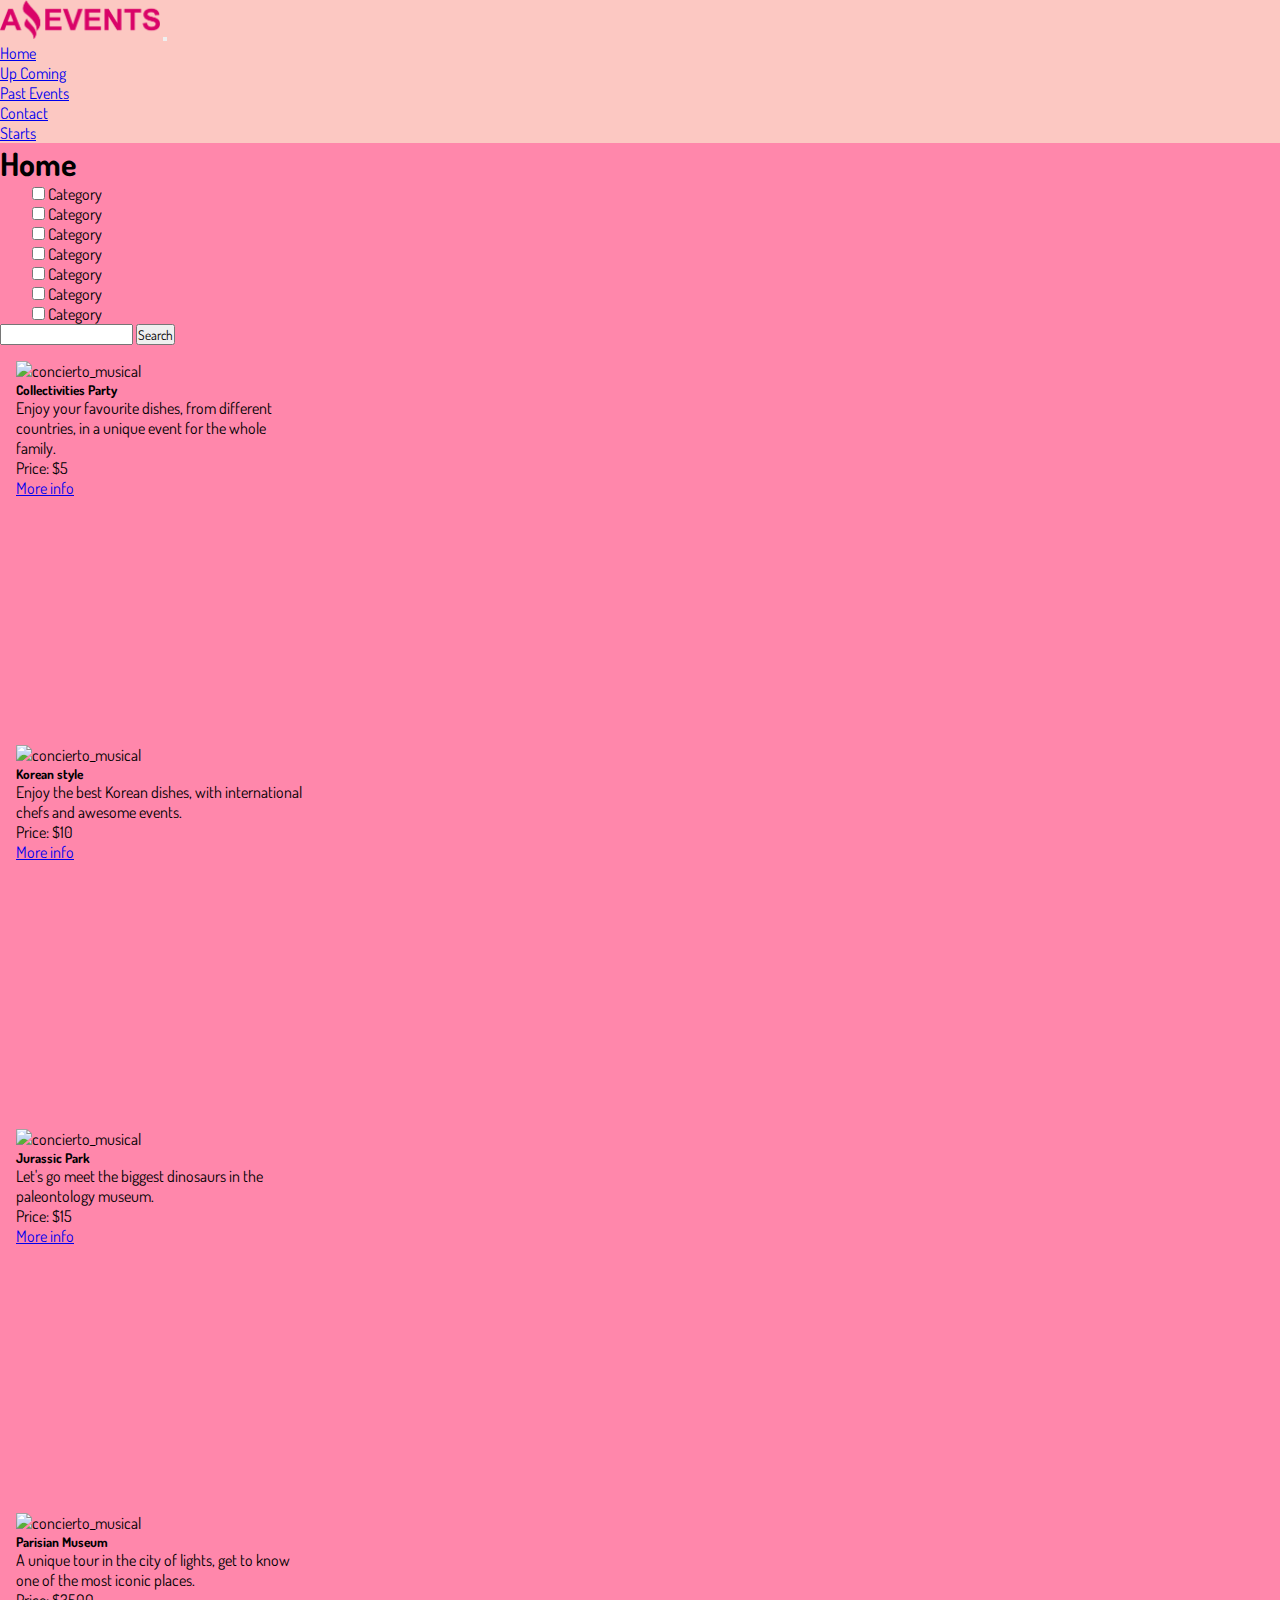
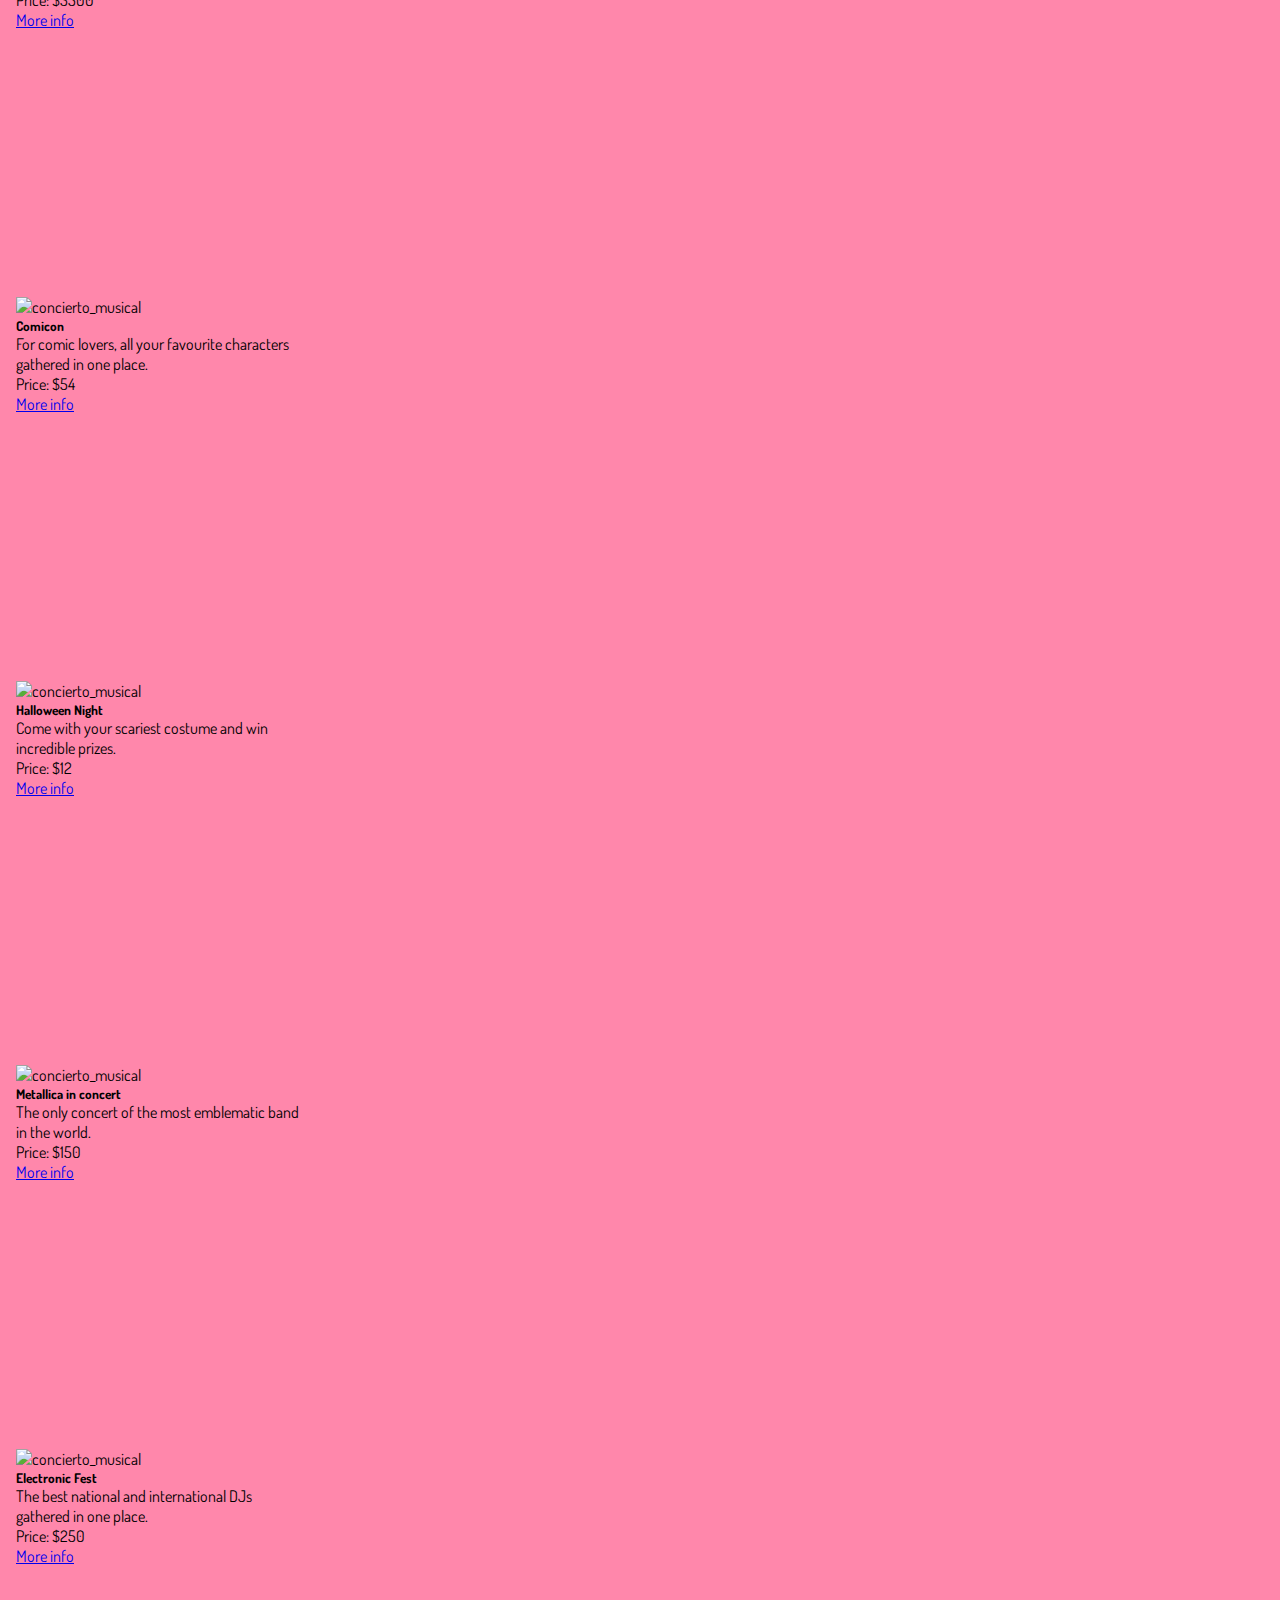
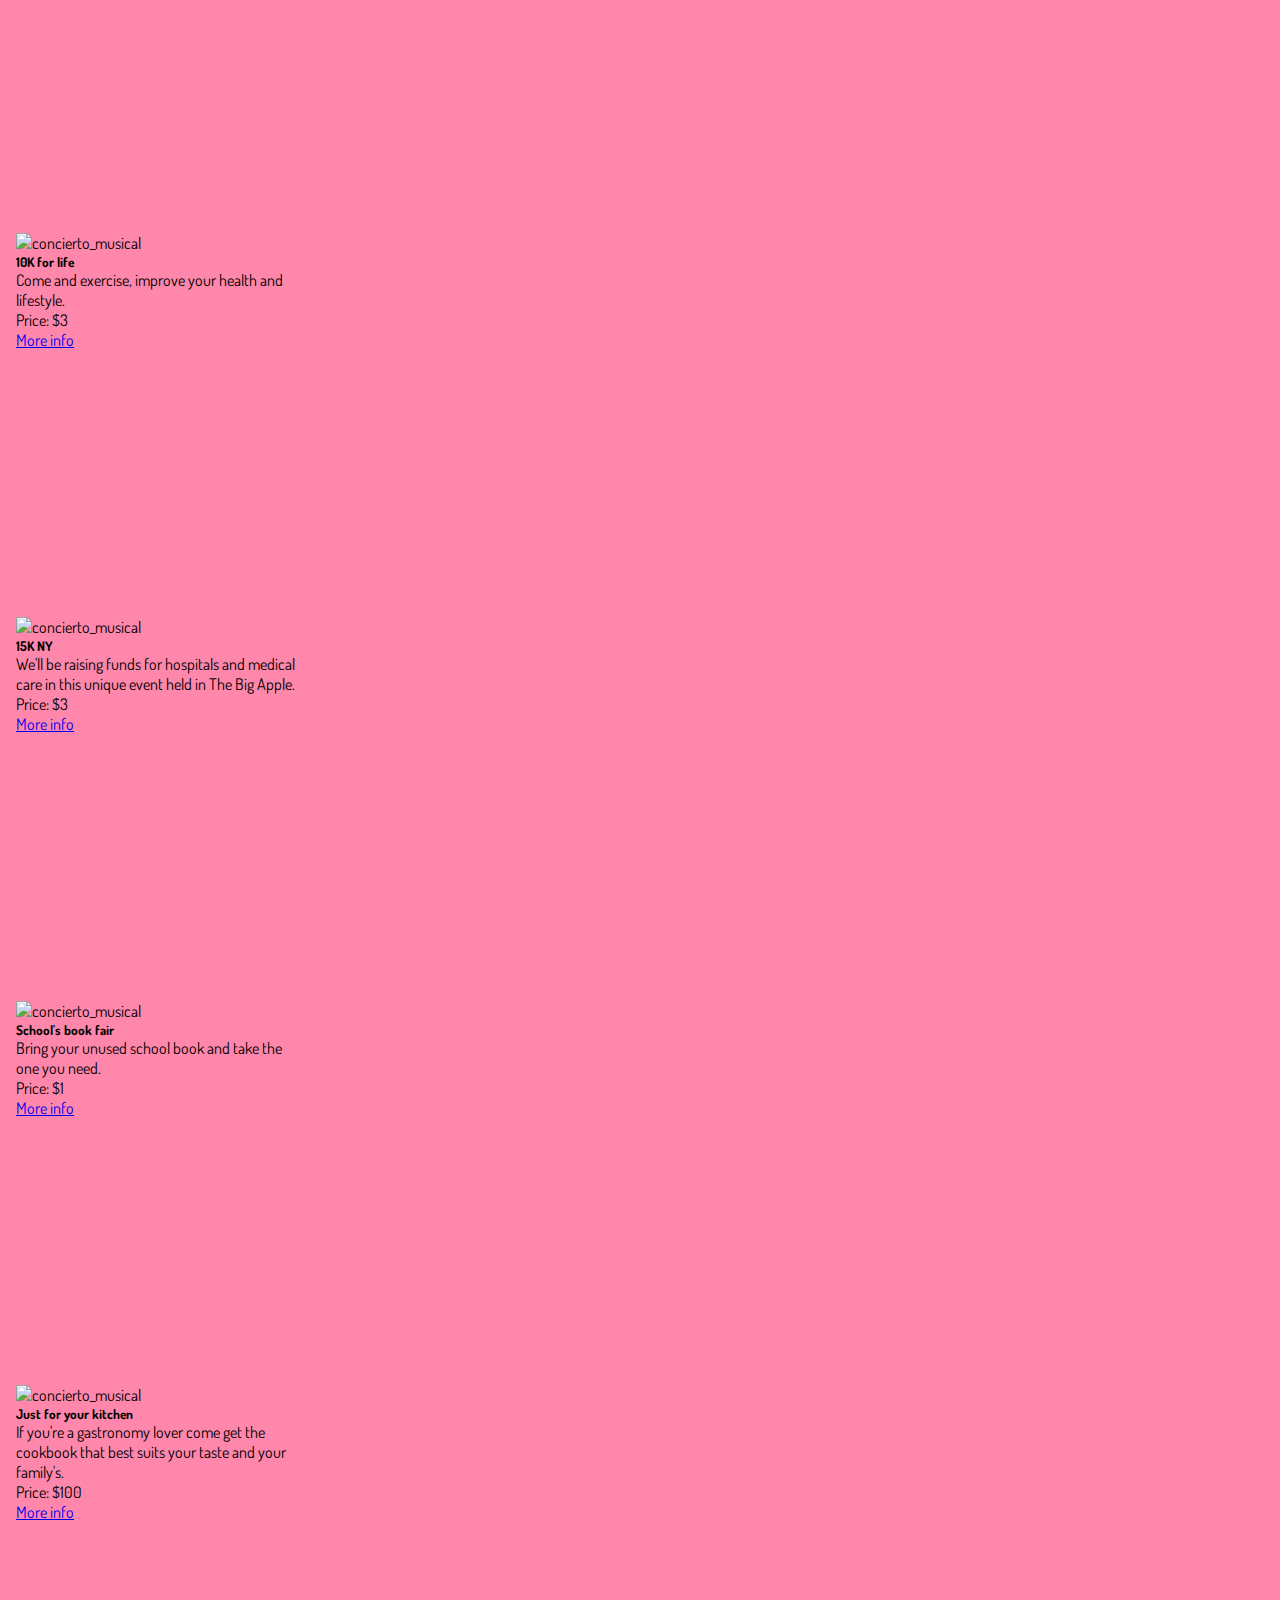
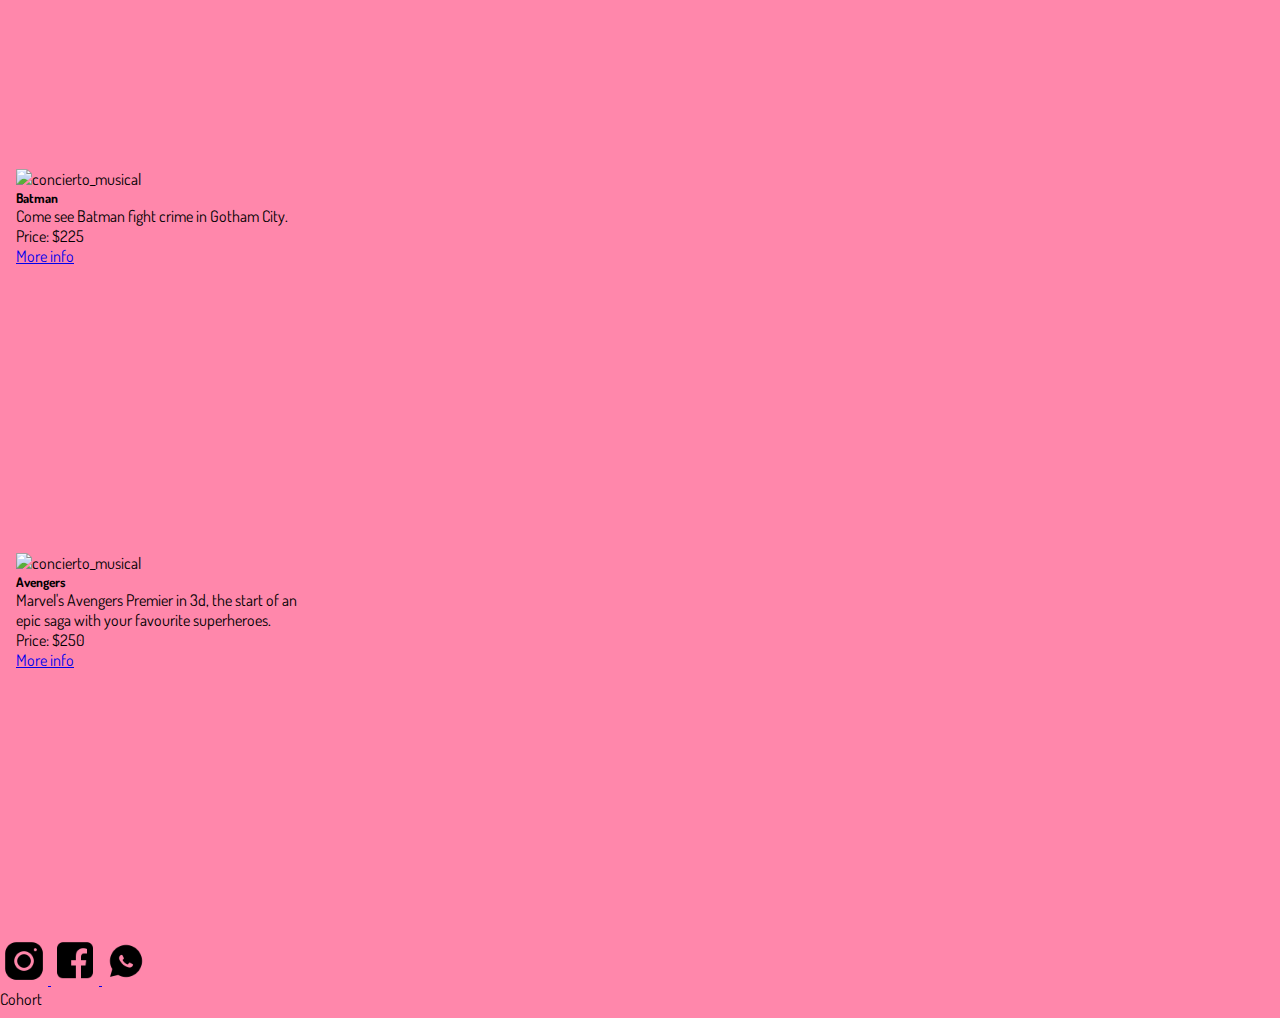
==== index.html @ 0f0c8022 "primer cambio de la task2" ====
<!DOCTYPE html>
<html lang="en">

<head>
  <meta charset="UTF-8">
  <meta http-equiv="X-UA-Compatible" content="IE=edge">
  <meta name="viewport" content="width=device-width, initial-scale=1.0">
  <title>home | Amazing</title>
  <link rel="shortcut icon" href="./Recursos Amazing Events/icono.png" type="image/x-icon">
  <link href="https://cdn.jsdelivr.net/npm/bootstrap@5.2.3/dist/css/bootstrap.min.css" rel="stylesheet"
    integrity="sha384-rbsA2VBKQhggwzxH7pPCaAqO46MgnOM80zW1RWuH61DGLwZJEdK2Kadq2F9CUG65" crossorigin="anonymous">
  <link rel="stylesheet" href="./style.css">
  <link rel="preconnect" href="https://fonts.googleapis.com">
  <link rel="preconnect" href="https://fonts.gstatic.com" crossorigin>
  <link href="https://fonts.googleapis.com/css2?family=Dosis&display=swap" rel="stylesheet">
</head>

<body>
  <!-- heder -->
  <header class="color">
    <nav class="navbar navbar-expand-lg bg-light">
      <div class="container-fluid">
        <a class="navbar-brand" href="#"><img src="./Recursos Amazing Events/Logo Amazing Events.png" alt="logo"></a>
        <button class="navbar-toggler" type="button" data-bs-toggle="collapse" data-bs-target="#navbarNavDropdown"
          aria-controls="navbarNavDropdown" aria-expanded="false" aria-label="Toggle navigation">
          <span class="navbar-toggler-icon"></span>
        </button>
        <div class="collapse navbar-collapse" id="navbarNavDropdown">
          <ul class="navbar-nav">
            <li class="nav-item">
              <a class="nav-link active" aria-current="page" href="./index.html">Home</a>
            </li>
            <li class="nav-item">
              <a class="nav-link" href="./comingevent.html">Up Coming</a>
            </li>
            <li class="nav-item">
              <a class="nav-link" href="./pastevents.html">Past Events</a>
            </li>
            <li class="nav-item">
              <a class="nav-link" href="./contact.html">Contact</a>
            </li>
            <li class="nav-item">
              <a class="nav-link" href="./starts.html">Starts</a>
            </li>
            <!-- <li class="nav-item dropdown">
                <a class="nav-link dropdown-toggle" href="#" role="button" data-bs-toggle="dropdown"
                  aria-expanded="false">
                  Dropdown link
                </a>
                <ul class="dropdown-menu">
                  <li><a class="dropdown-item" href="#">Action</a></li>
                  <li><a class="dropdown-item" href="#">Another action</a></li>
                  <li><a class="dropdown-item" href="#">Something else here</a></li>
                </ul>
              </li> -->
          </ul>
        </div>
      </div>
    </nav>
  </header>
  <!-- carrucel -->
  <main>
    <div class="w-100">
      <div id="carouselPage" class="carousel slide">
        <div class="carousel-inner">
          <section class="carousel-item active">
            <h1 class="d-flex justify-content-center align-items-center">Home</h1>
          </section>
        </div>
        <span class="carousel-control-prev" role="button" data-bs-target="#carouselPage">
          <a href="./starts.html">
            <span class="carousel-control-prev-icon" aria-hidden="true"></span>
          </a>
        </span>
        <span class="carousel-control-next" data-bs-target="#carouselPage">
          <a href="./comingevent.html"><span class="carousel-control-next-icon" aria-hidden="true"></span>
          </a>
        </span>
      </div>
    </div>

    <!-- cheks -->
    <div class="">
      <div class="form-check d-flex flex-column flex-md-row column-gap-5 ms-4">
        <div class="category">
          <input class="form-check-input" type="checkbox" value="" id="checkbox_categories">
          <label class="form-check-label" for="checkbox_categories">Category</label>
        </div>
        <div class="category">
          <input class="form-check-input" type="checkbox" value="" id="checkbox_categories2">
          <label class="form-check-label" for="checkbox_categories2">Category</label>
        </div>
        <div class="category">
          <input class="form-check-input" type="checkbox" value="" id="checkbox_categories3">
          <label class="form-check-label" for="checkbox_categories3">Category</label>
        </div>
        <div class="category">
          <input class="form-check-input" type="checkbox" value="" id="checkbox_categories4">
          <label class="form-check-label" for="checkbox_categories4">Category</label>
        </div>
        <div class="category">
          <input class="form-check-input" type="checkbox" value="" id="checkbox_categories4">
          <label class="form-check-label" for="checkbox_categories4">Category</label>
        </div>
        <div class="category">
          <input class="form-check-input" type="checkbox" value="" id="checkbox_categories4">
          <label class="form-check-label" for="checkbox_categories4">Category</label>
        </div>
        <div class="category">
          <input class="form-check-input" type="checkbox" value="" id="checkbox_categories4">
          <label class="form-check-label" for="checkbox_categories4">Category</label>
        </div>
      </div>
      <div>
      <form class="d-flex p-4 gap-3 search align-items-center" role="search">
        <input type="search" id="form_search" class="form-control " aria-label="Search">
        <button type="submit" class="btn btn-secondary">Search</button>
      </form>
      </div>
    </div>
    <!-- cards -->

    </div>
    <div class="d-flex column-gap-5 row-gap-4 justify-content-center flex-wrap mt-5 p-4 p-sm-5" id="containerAllCards">
    </div>

    <footer class=" d-flex align-items-center">
      <nav class="navbar w-100 mw-100">
        <div class="d-flex align-items-center justify-content-center ms-4">
          <a href="#">
            <img class="width_footer_logos icono" src="./Recursos Amazing Events/icons8-instagram-64.png"
              alt="instagram_logo">
          </a>
          <a class="" href="#">
            <img class="width_footer_logos icono" src="./Recursos Amazing Events/icons8-facebook-64.png"
              alt="facebook_logo">
          </a>
          <a class="" href="#">
            <img class="width_footer_logos icono" src="./Recursos Amazing Events/icons8-whatsapp-64.png"
              alt="whatsapp_logo">
          </a>
        </div>
        <p class="cohort_footer mb-0 me-5">Cohort</p>
      </nav>
    </footer>
    <script src="./data.js"></script>
    <script src="./index.js"></script>
    <script src="https://cdn.jsdelivr.net/npm/bootstrap@5.2.3/dist/js/bootstrap.bundle.min.js"
      integrity="sha384-kenU1KFdBIe4zVF0s0G1M5b4hcpxyD9F7jL+jjXkk+Q2h455rYXK/7HAuoJl+0I4"
      crossorigin="anonymous"></script>
</body>

</html>
---- style.css ----
.img1 {
    width: 8rem;
}
*{
    padding: 0;
    margin: 0;
    box-sizing: border-box;
    font-family: 'Dosis', sans-serif;
}


img{
    width: 10rem;
}

header{
    min-height: 9vh;
}

main{
    background-color: rgb(255, 135, 171);
    min-height: 82vh;
}

footer{
    min-height: 9vh;
    background-color:rgb(255, 135, 171) ;
}
.icono {
    width: 3rem;
}
.category {
    margin-left: 2rem;
}
.card{
    margin: 1rem;
}
.atr {
    margin-top: 100rem;
}
.color {
    background-color: rgb(252, 200, 194);
}
.search{
    width: 70%;
}
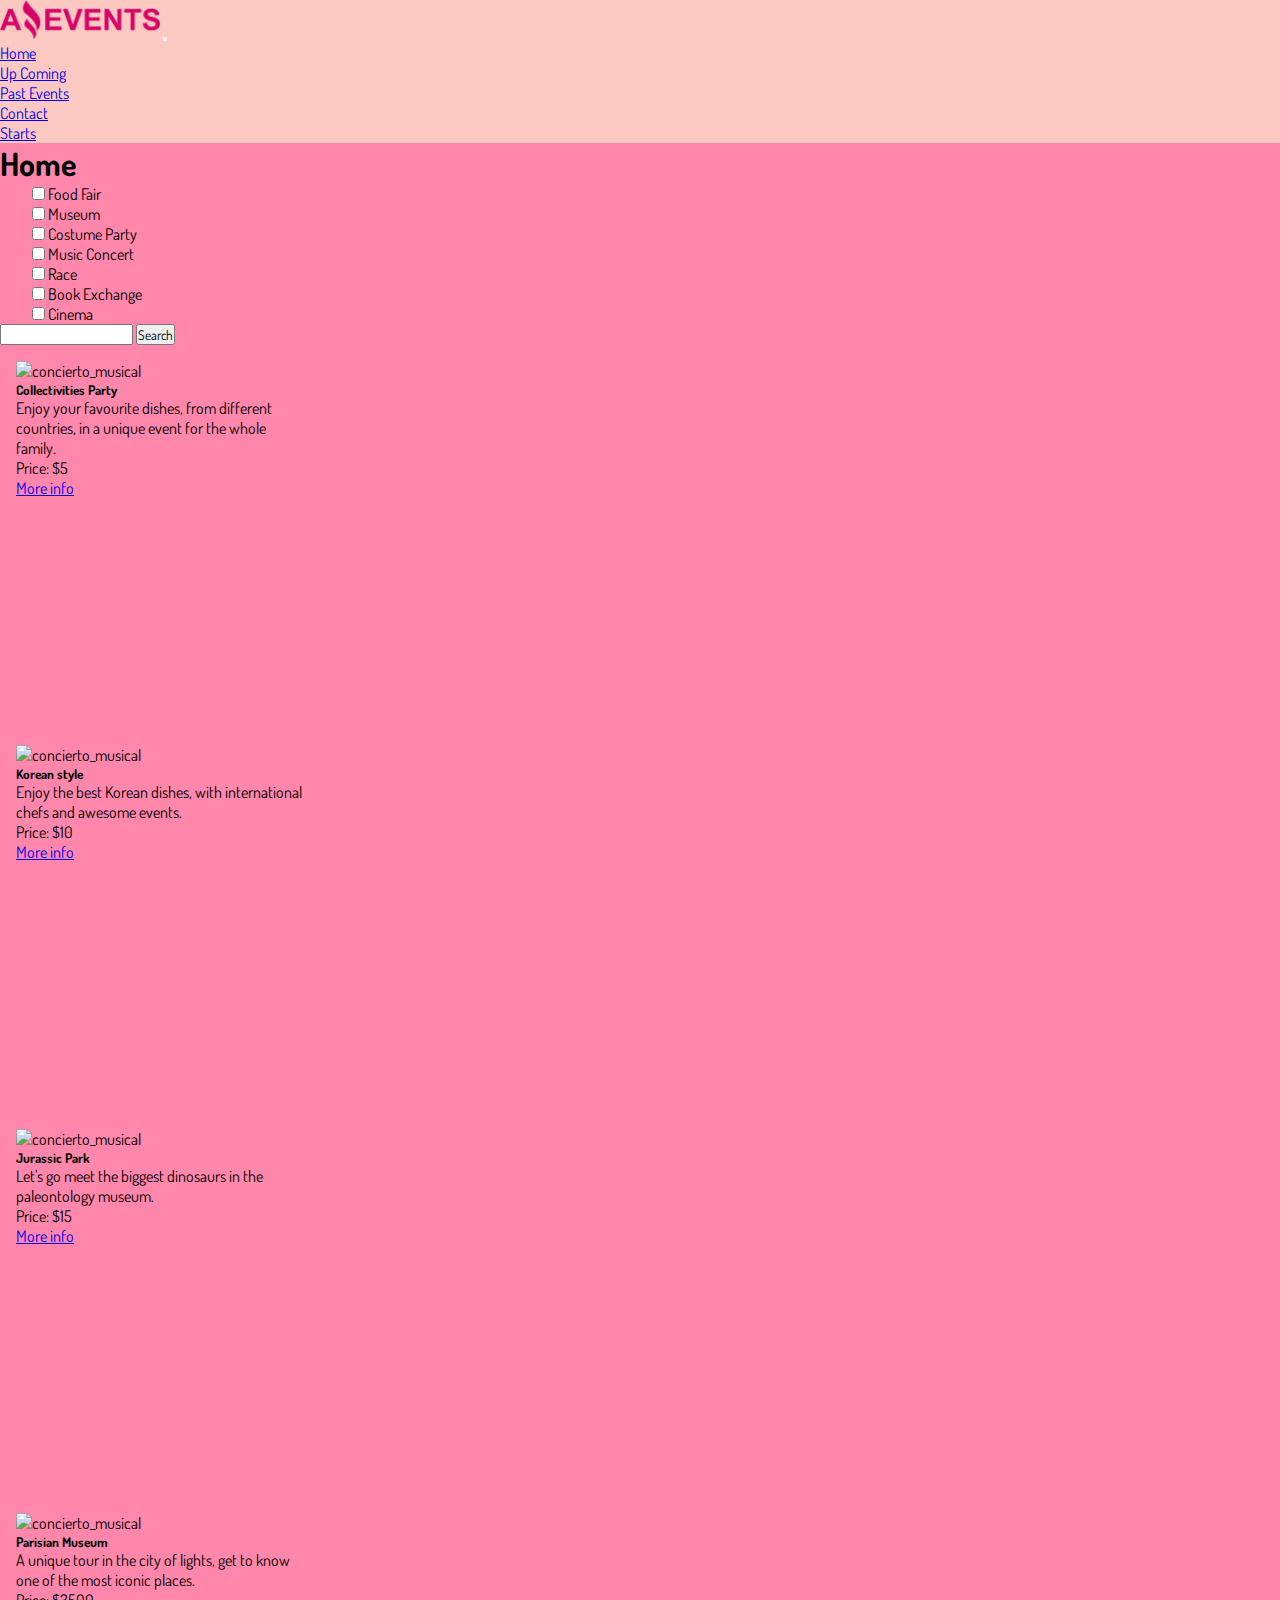
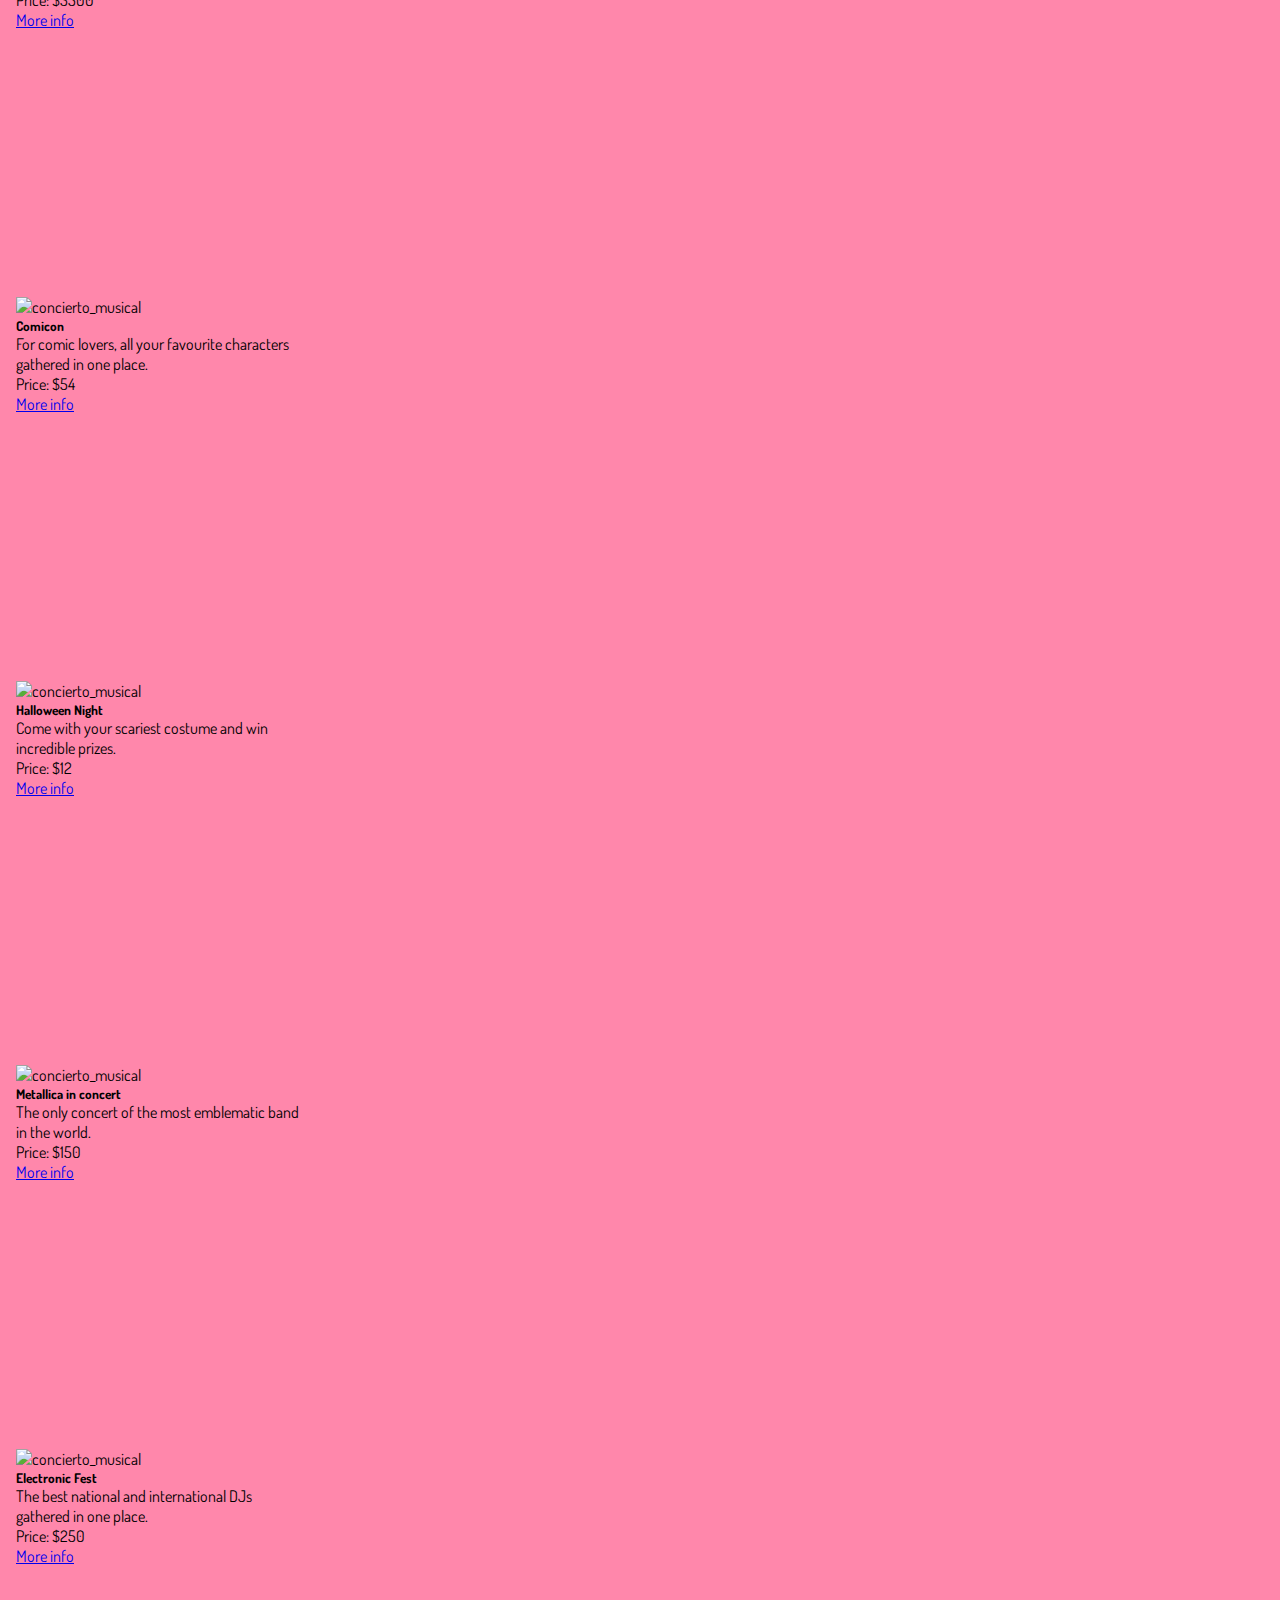
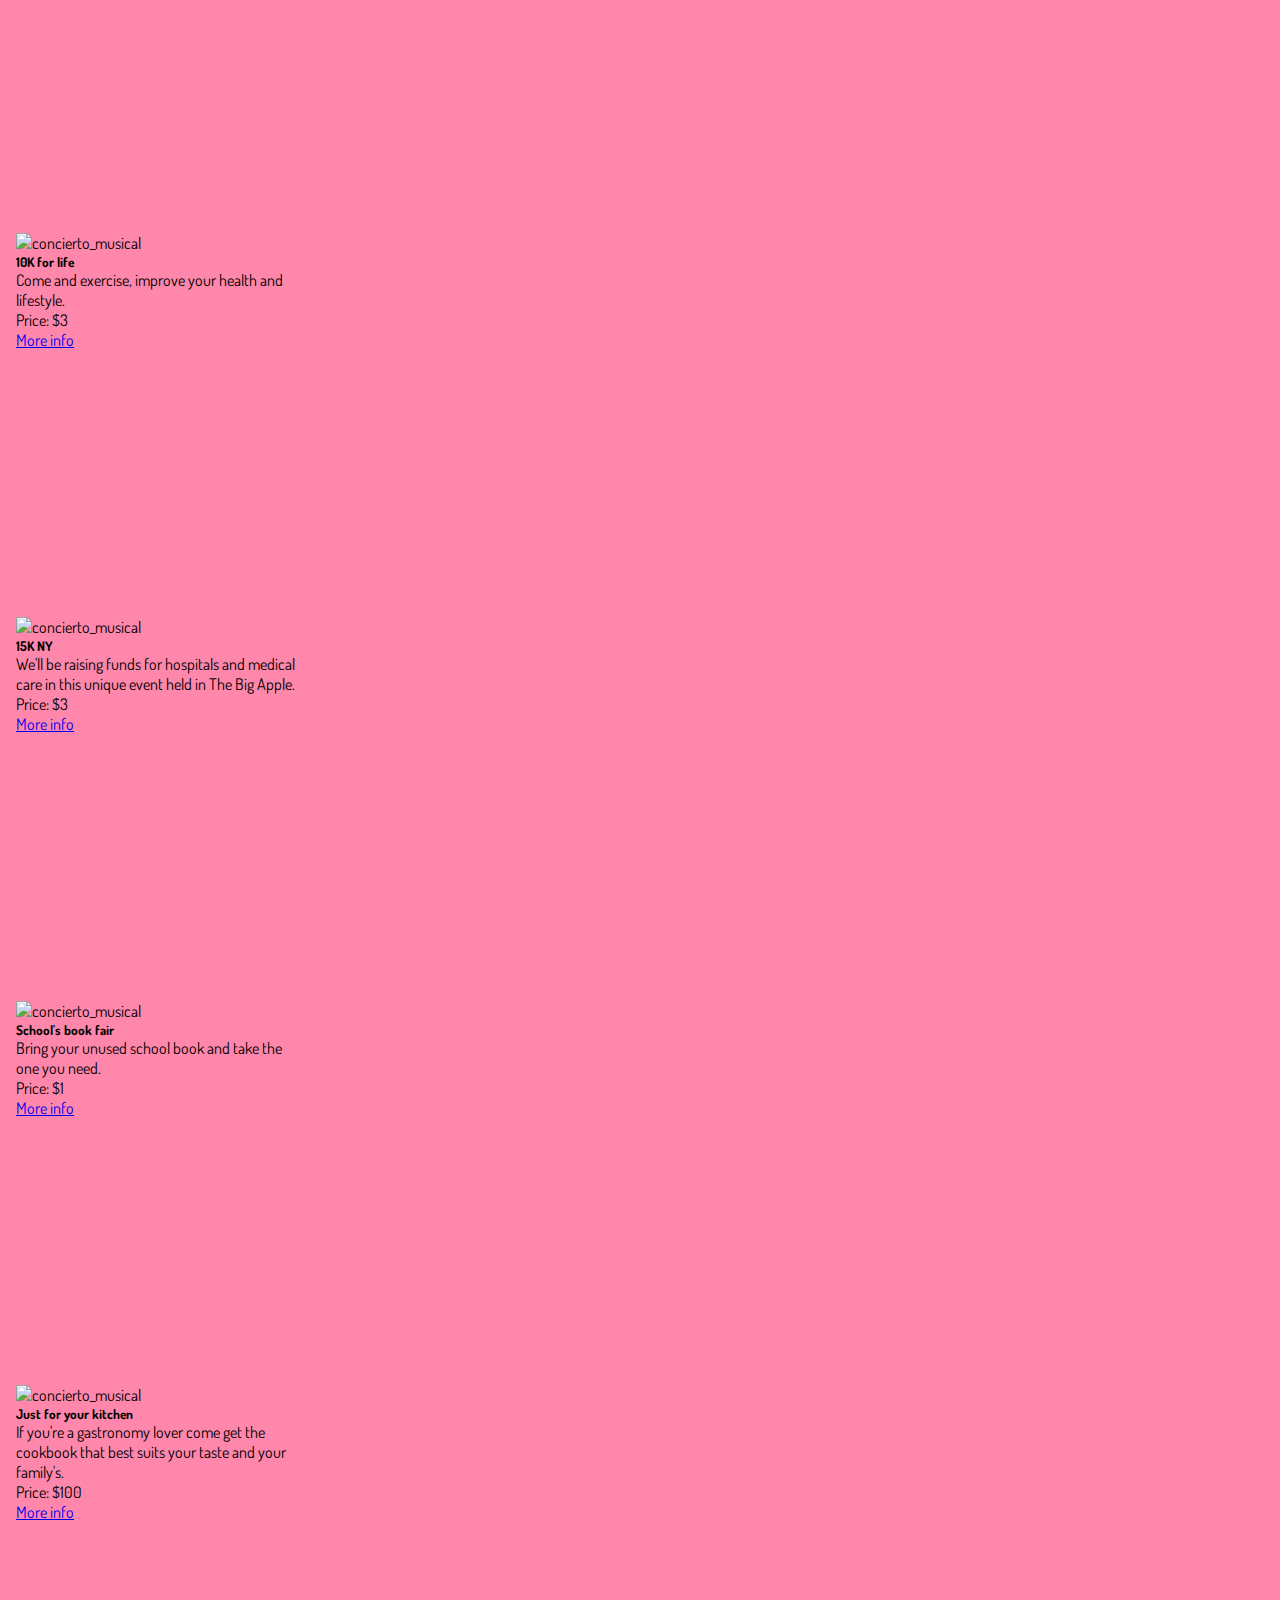
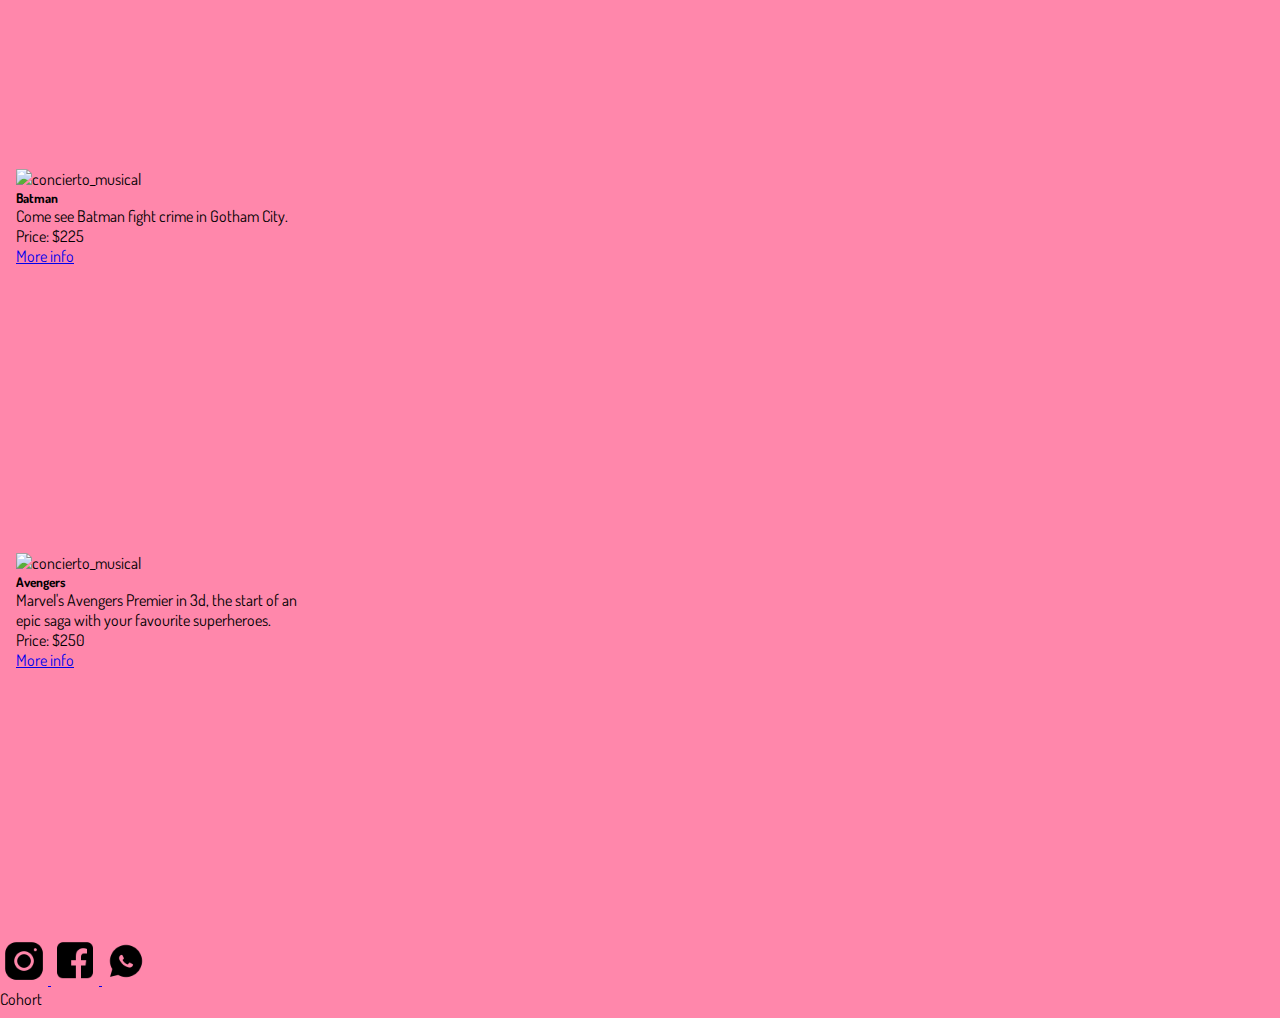
==== commit d0d8801a: "new file and commit" ====
--- a/index.html
+++ b/index.html
@@ -80,43 +80,17 @@
     </div>
 
     <!-- cheks -->
-    <div class="">
-      <div class="form-check d-flex flex-column flex-md-row column-gap-5 ms-4">
-        <div class="category">
-          <input class="form-check-input" type="checkbox" value="" id="checkbox_categories">
-          <label class="form-check-label" for="checkbox_categories">Category</label>
-        </div>
-        <div class="category">
-          <input class="form-check-input" type="checkbox" value="" id="checkbox_categories2">
-          <label class="form-check-label" for="checkbox_categories2">Category</label>
-        </div>
-        <div class="category">
-          <input class="form-check-input" type="checkbox" value="" id="checkbox_categories3">
-          <label class="form-check-label" for="checkbox_categories3">Category</label>
-        </div>
-        <div class="category">
-          <input class="form-check-input" type="checkbox" value="" id="checkbox_categories4">
-          <label class="form-check-label" for="checkbox_categories4">Category</label>
-        </div>
-        <div class="category">
-          <input class="form-check-input" type="checkbox" value="" id="checkbox_categories4">
-          <label class="form-check-label" for="checkbox_categories4">Category</label>
-        </div>
-        <div class="category">
-          <input class="form-check-input" type="checkbox" value="" id="checkbox_categories4">
-          <label class="form-check-label" for="checkbox_categories4">Category</label>
-        </div>
-        <div class="category">
-          <input class="form-check-input" type="checkbox" value="" id="checkbox_categories4">
-          <label class="form-check-label" for="checkbox_categories4">Category</label>
-        </div>
+    <div
+      class="container d-flex flex-column col-12 flex-md-row align-items-center justify-content-lg-center align-items-lg-center">
+      <div id="#containerCategory"
+        class="form-check d-flex flex-wrap flex-sm-col flex-lg-row col-12 col-sm-12 col-md-6 col-lg-6 p-sm-0 p-lg-2 align-items-center justify-content-center gap-5 gap-md-4">
       </div>
-      <div>
-      <form class="d-flex p-4 gap-3 search align-items-center" role="search">
-        <input type="search" id="form_search" class="form-control " aria-label="Search">
+      <form class="col-12 col-sm-12 col-md-6 col-lg-6 d-flex p-4 p-md-0 gap-3" role="search">
+        <input type="search" id="form_search" class="form-control" aria-label="Search">
         <button type="submit" class="btn btn-secondary">Search</button>
       </form>
-      </div>
+    </div>
+    <div class="d-flex column-gap-5 row-gap-4 justify-content-center flex-wrap mt-2 p-4 p-sm-5" id="containerAllCards">
     </div>
     <!-- cards -->
 
